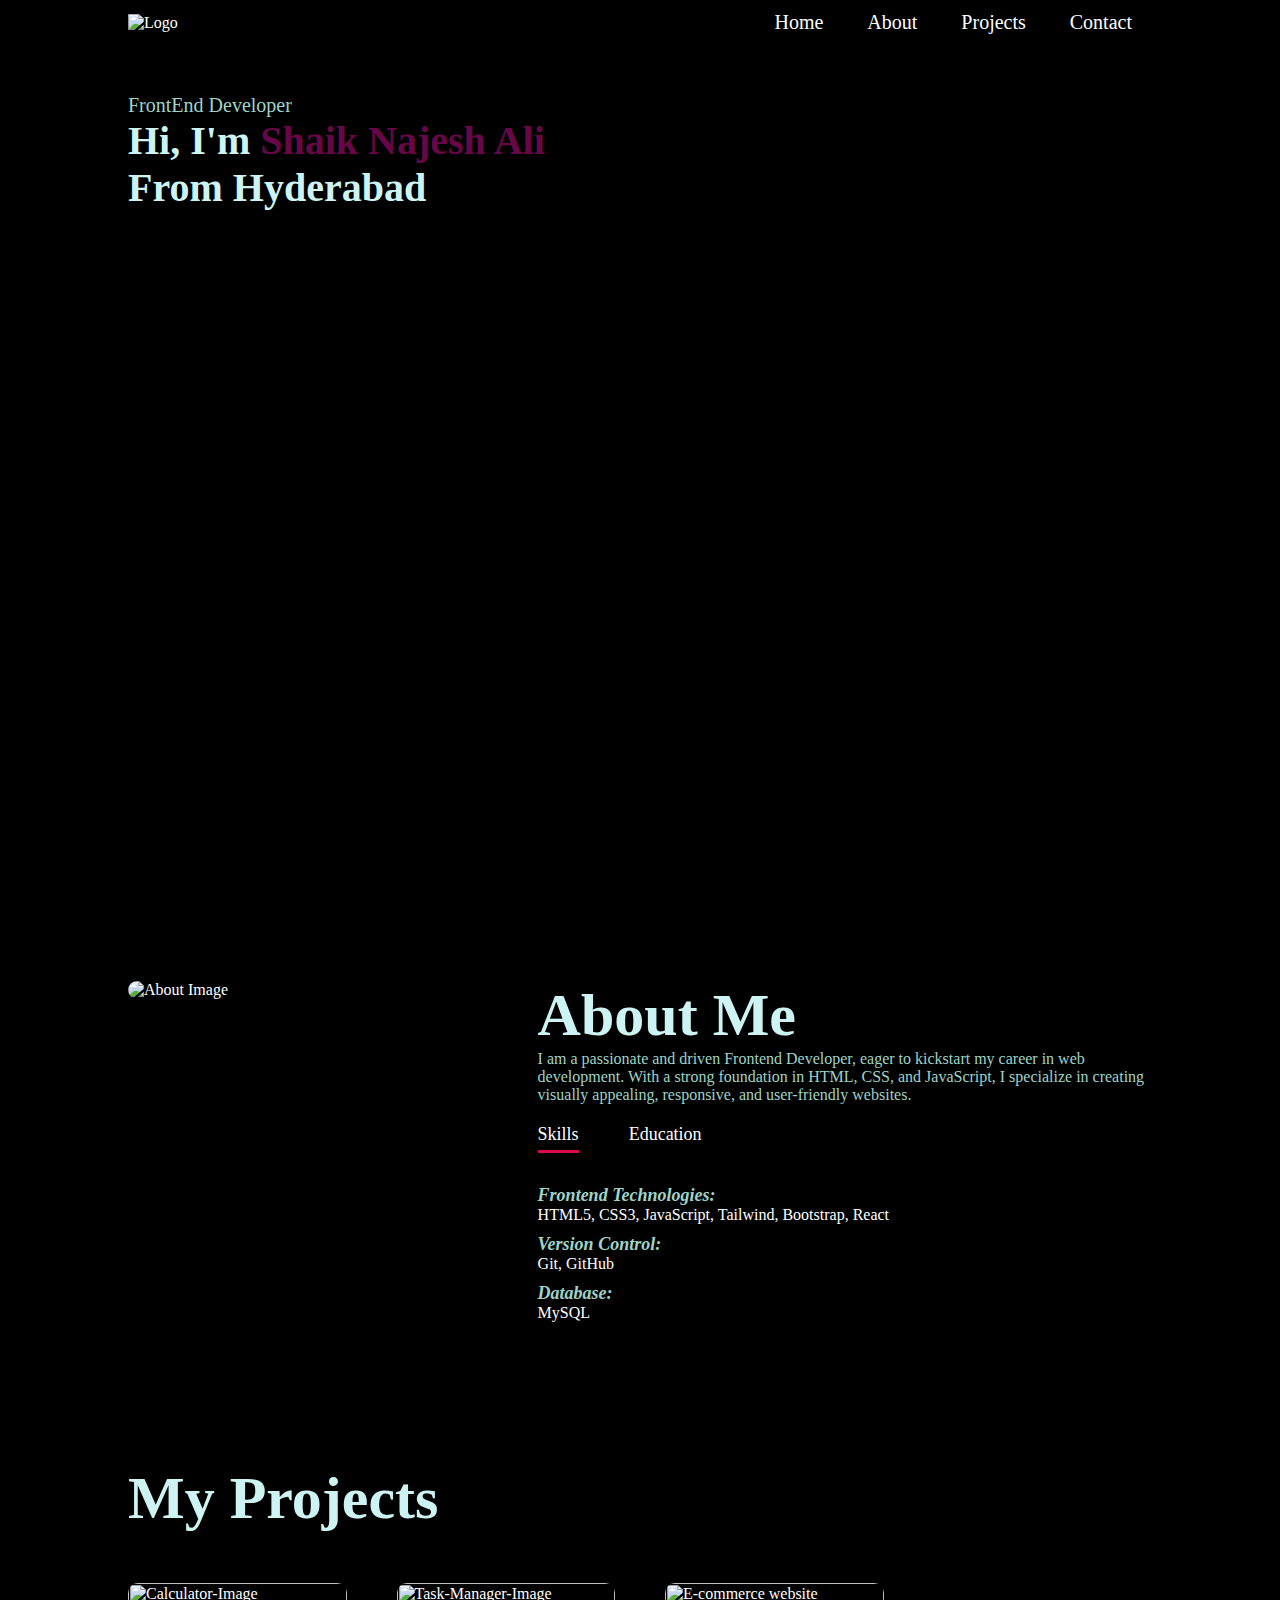
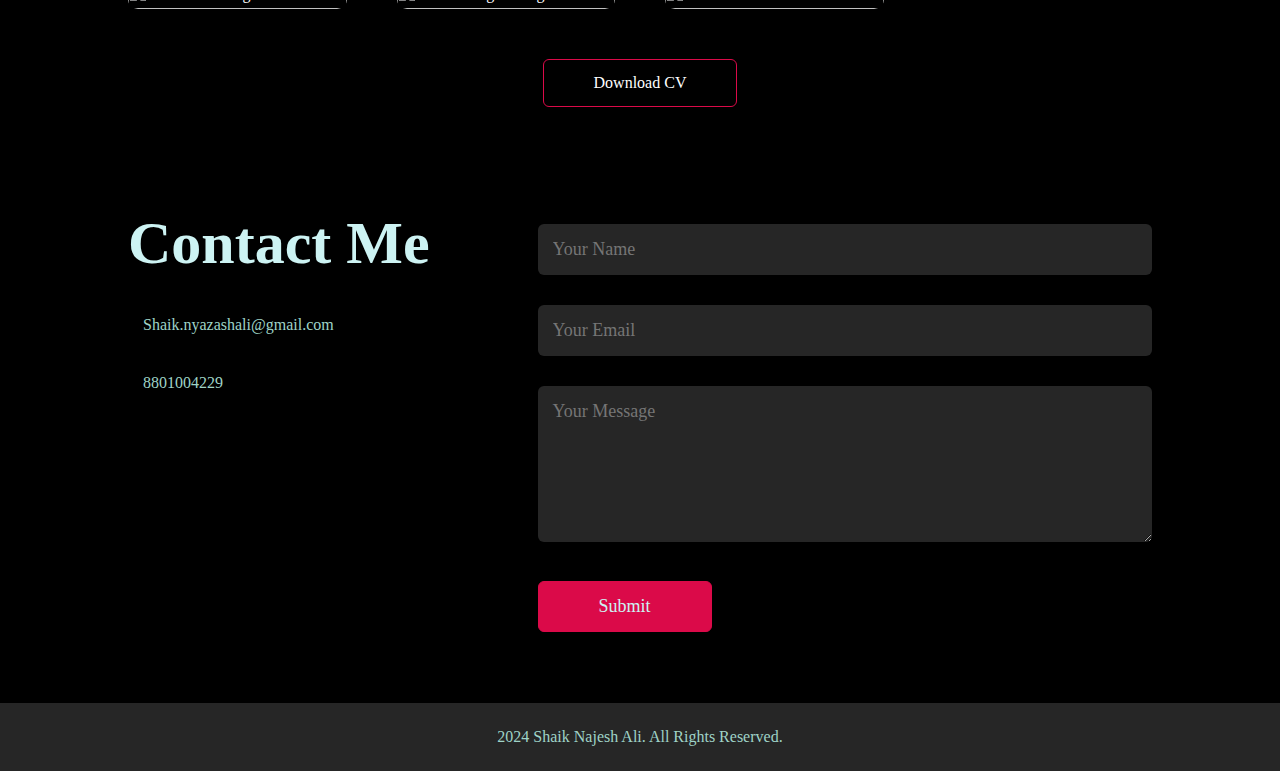
==== index.html @ bf31372d "Update index.html" ====
<!DOCTYPE html>
<html lang="en">
<head>
    <meta charset="UTF-8">
    <meta name="viewport" content="width=device-width, initial-scale=1.0">
    <title>Personal Portfolio</title>
    <link rel="stylesheet" href="index.css">
    <script src="https://kit.fontawesome.com/c02f711c53.js" crossorigin="anonymous"></script>
</head>
<body>
    <div id="header">
        <div class="container">
            <nav>
                <img src="https://github.com/Nyazashali/Images/blob/main/Shaik%20Najesh%20Ali%20Logo.png?raw=true"  title="Shaik-Najesh-ali-logo" class="logo"  alt="Logo">
                <ul id="sidemenu">
                    <li><a href="#header">Home</a></li>
                    <li><a href="#about">About</a></li>
                    <li><a href="#Projects">Projects</a></li>
                    <li><a href="#contact">Contact</a></li>
                    <i class="fas fa-times" id="close-btn" onclick="closemenu()"></i>
                </ul>
                
                <i class="fas fa-bars" id="open-btn" onclick="openmenu()"></i>
                
            </nav>
            <div class="header-text">
                <p>FrontEnd Developer</p>
                <h1>Hi, I'm <span>Shaik Najesh Ali</span> <br>From Hyderabad</h1>
            </div>
        </div>
    </div>

    <!-- About Section -->
    <div id="about">
        <div class="container">
            <div class="row">
                <div class="about-col-1">
                    <img src="https://github.com/Nyazashali/Images/blob/main/2.jpg?raw=true" class="image-container" title="Shaik-Najesh-Ali-About-Image" alt="About Image">
                </div>
                <div class="about-col-2">
                    <h1 class="sub-title">About Me</h1>
                    <p>I am a passionate and driven Frontend Developer, eager to kickstart my career in web development. With a strong foundation in HTML, CSS, and JavaScript, I specialize in creating visually appealing, responsive, and user-friendly websites.</p>
                    <div class="tab-titles">
                        <p class="tab-links active-link" onclick="opentab('skills')">Skills</p>
                        <p class="tab-links" onclick="opentab('Education')">Education</p>
                    </div>
                    <div class="tab-contents active-tab" id="skills">
                        <ul>
                            <li><span>Frontend Technologies:</span><br> HTML5, CSS3, JavaScript, Tailwind, Bootstrap, React</li>
                            <li><span>Version Control:</span><br> Git, GitHub</li>
                            <li><span>Database:</span><br> MySQL</li>
                        </ul>
                    </div>
                    <div class="tab-contents" id="Education">
                        <ul>
                            <li><span>2024:</span><br> BSc (Computer Science) from G. Pulla Reddy Degree & P.G. College, Osmania University</li>
                            <li><span>2020:</span><br> Intermediate [MPC] from Sri Gayatri Educational Institutions</li>
                            <li><span>2018:</span><br> SSC from M.P.C.R Memorial High School</li>
                        </ul>
                    </div>
                </div>
            </div>
        </div>
    </div>

   <!-- My Projects -->
    <div id="Projects">
        <div class="container">
            <h1 class="sub-title">My Projects</h1>
            <div class="work-list">

                <!--Calculator-->
                <div class="work">
                    <img src="https://github.com/Nyazashali/Images/blob/main/Calculator.png?raw=true" title="Calculator-Image">
                    <div class="layer">
                        <h3>Calculator</h3>
                        <p>Developed a responsive Calculator to perform basic arithmetic operations.
                          The calculator features a clean user interface, real-time input display, and error handling,</p>
                        <a href="https://nyazash-calculator.netlify.app/" target="_blank"><i class="fa-solid fa-arrow-up-right-from-square"></i></a>
                    </div>
                </div> 

                <!--Task Manager-->
                <div class="work">
                    <img src="https://github.com/Nyazashali/Images/blob/main/Task%20Manager.png?raw=true" title="Task-Manager-Image">
                    <div class="layer">
                        <h3>Task Manager</h3>
                        <p>Developed a dynamic Task Manager.The app features a user-friendly interface, real-time updates, and task status tracking.</p>
                        <a href="https://nyazash-task-manager.netlify.app/" target="_blank"><i class="fa-solid fa-arrow-up-right-from-square"></i></a>
                    </div>
                </div>

                <!--E-commerce website-->
                <div class="work">
                    <img src="https://github.com/Nyazashali/Images/blob/main/E-Commerce%20Wenbsite.jpg?raw=true" title="E-commerce website">
                    <div class="layer">
                        <h3>E-Commerce Website </h3>
                        <p>Designed and developed a dynamic E-Commerce website.
                           The site includes product listings, a shopping cart, and a responsive user interface for seamless browsing.</p>
                        <a href="#"><i class="fa-solid fa-arrow-up-right-from-square"></i></a>
                    </div>
                </div>
            </div>
            <!--Resume-Download-->
            <a href="https://drive.google.com/file/d/1bLwsQqMylPtOfnPI412opYbTUUz_C4l0/view?usp=sharing" download class="btn" target="_blank">Download CV</a>
        </div>
    </div>
<!------Contact------->
<div id="contact">
    <div class="container">
        <div class="row">
            <div class="contact-left">
                <h1 class="sub-title">Contact Me</h1>
                <p><i class="fa-solid fa-envelope"></i> Shaik.nyazashali@gmail.com</p>
                <p><i class="fa-solid fa-phone"></i> 8801004229</p>
                <div class="social-icons">
                    <a href="https://www.facebook.com/profile.php?id=100008912670763" title="facebook-page" target="_blank"><i class="fa-brands fa-square-facebook"></i></a>
                    <a href="https://x.com/nyazashalishaik?t=_q-MTOSOQKGpNxPeqqiVSA&s=09" target="_blank"><i class="fa-brands fa-square-x-twitter"></i></a>
                    <a href="https://www.instagram.com/shaik.nyazash_ali?igsh=dm1pa3F3a2s1dnpr" target="_blank"><i class="fa-brands fa-square-instagram"></i></a>
                    <a href="https://www.linkedin.com/in/shaik-nyazashali-709b74238?utm_source=share&utm_campaign=share_via&utm_content=profile&utm_medium=android_app" target="_blank"><i class="fa-brands fa-linkedin"></i></a>
                    <a href="https://github.com/Nyazashali" target="_blank"><i class="fa-brands fa-square-github"></i></a>
                </div>
            </div>
            <div class="contact-right">
                <form action="https://api.web3forms.com/submit" method="POST">
                    <input type="hidden" name="access_key" value="abb42aad-bf38-4da6-ac9e-c2b9d222af9a">
                    <input type="text" name="Name" placeholder="Your Name" required>
                    <input type="email" name="Email" placeholder="Your Email" required>
                    <textarea name="Message" rows="6" placeholder="Your Message"></textarea>
                    <button type="submit" class="btn btn2">Submit</button>
                </form>
            </div>
        </div>
    </div>
    <div class="copyright">
        <p><i class="fa-regular fa-copyright"></i> 2024 Shaik Najesh Ali. All Rights Reserved. </p>
    </div>
</div>

    <script>
        var tabLinks = document.getElementsByClassName("tab-links");
        var tabContents = document.getElementsByClassName("tab-contents");

        function opentab(tabname) {
            for (tablink of tabLinks) {
                tablink.classList.remove("active-link");
            }
            for (tabContent of tabContents) {
                tabContent.classList.remove("active-tab");
            }
            event.currentTarget.classList.add("active-link");
            document.getElementById(tabname).classList.add("active-tab");
        }
    </script>

    <script>
       
       var sidemenu = document.getElementById("sidemenu");
        function openmenu(){
            sidemenu.style.right = "0";
        }
        function closemenu(){
            sidemenu.style.right = "-200px";
        }


       const openBtn = document.getElementById("open-btn");
const closeBtn = document.getElementById("close-btn");
const navMenu = document.querySelector("nav ul");

openBtn.addEventListener("click", () => {
    navMenu.style.transform = "translateX(0)";
    openBtn.style.display = "none";
    closeBtn.style.display = "block";
});

closeBtn.addEventListener("click", () => {
    navMenu.style.transform = "translateX(100%)";
    openBtn.style.display = "block";
    closeBtn.style.display = "none";
});

    </script>
</body>
</html>
---- index.css ----
*
{
    margin:0;
    padding: 0;
    font-family: poppins;
    box-sizing: border-box;
}
html
{
    scroll-behavior: smooth;
}
body{
    background: black;
    color: white;
}

#header
{
    width: 100%;
    height: 100vh;
    background-image: url("https://github.com/Nyazashali/Images/blob/main/1%20(3).jpeg?raw=true");
    background-size: cover;
    background-position: center;
}

.container
{
   padding: 1px 10%;
}

nav
{
    display: flex;
    align-items:center;
    justify-content: space-between;
    flex-wrap: wrap;
}

.logo
{
    width: 160px;
    height: auto;
   
}

nav ul li
{
    display: inline-block;
    list-style: none;
    margin: 10px 20px;
}

nav ul li a
{
    color: white;
    text-decoration: none;
    font-size: 20px;
    position: relative;
}

nav ul li a::after
{
    content: '';
    width: 0;
    height: 3px;
    background: #470619;
    position: absolute;
    left: 0;
    bottom: -6px;
    transition: 0.3s;
}

nav ul li a:hover::after
{
    width: 100%;
}

.header-text
{
    margin-top: 50px;
    font-size: 20px;
    color: #cdf3f3;
}

.header-text h1 span
{
    color: #680747;
}

/*-- About Me--*/

#about
{
    
    padding: 80px 0;
    
}

.row
{
    display:flex;
    justify-content: space-between;
    flex-wrap: wrap; 
}

.about-col-1
{
    flex-basis: 35%;
}

.about-col-1 img
{
    width: 100%;
    border-radius: 15px;
}

.about-col-2
{
    flex-basis: 60%;
}

.sub-title
{
    font-size: 60px;
    font-weight: 600;
    color: #cdf3f3;
}

.tab-titles
{
    display: flex;
    margin: 20px 0 40px;
}

p{
    color: #9fd3c7;
}

.tab-links
{
    margin-right: 50px;
    font-size: 18px;
    font-weight: 500;
    cursor: pointer;
    position: relative;
    color:white
}

.tab-links::after
{
    content: '';
    width: 0;
    height: 3px;
    background: #db0a49;
    position: absolute;
    left: 0;
    bottom: -8px;
    transition: 0.4s;
}

.tab-links.active-link::after {
    width: 100%;
}

.tab-contents ul li
{
    list-style: none;
    margin:10px 0;
}

.tab-contents ul li span{
    color: #9fd3c7;
    font-size: 18px;
    font-weight: bold;
    font-style: italic;
}

.tab-contents
{
   display: none;
}

.tab-contents.active-tab{
    display:block;
}

/*.....Project...*/
#Projects
{
    padding: 50px 0;
   }
.work-list
{
    display: grid;
    grid-template-columns: repeat(auto-fill, minmax(200px, 1fr));
    grid-gap: 50px;
    margin-top: 50px;
   }
.work
{
    border-radius: 10px;
    position: relative;
    overflow: hidden;
    
    }

.work img{
    width: 100%;
    height: 100%;
    border-radius: 5px;
    display: block;
    transition: transform 0.5s;
   
}
.layer
{
    width: 100%;
    height: 0%;
    background: linear-gradient(#db0a49, rgba(0,0,0.6));
    opacity: 0.7;
    border-radius: 3px;
    position: absolute;
    left: 0;
    bottom: 0;
    overflow: hidden;
    display: flex;
    align-items: center;
    justify-content: center;
    flex-direction: column;
    padding: 0 30px;
    text-align: center;
    font-size: 12px;
    transition: height 0.5s;
}
.layer h3{
    font-weight: 300;
    margin-bottom: 5px;
}
.layer a{
    margin-top: 12px;
    color: #080808;
    text-decoration: none;
    font-size: 12px;
    line-height: 25px;
    background: #fff;
    width: 25px;
    height: 25px;
    border-radius: 50%;
    text-align: center;

}
.work:hover img
{
  transform: scale(1.1);
} 
.work:hover .layer
{
  height: 100%;
}
.btn
{
    display: block;
    margin: 50px auto;
    width: fit-content;
    border: 1px solid #db0a49;
    padding: 14px 50px;
    border-radius: 6px;
    text-decoration: none;
    color: #fff;
    transition: background 0.3s;
}
.btn:hover 
{
    background: #db0a49;
}

/*...contact...*/
.contact-left
{
    flex-basis: 35%;
}
.contact-right
{
    flex-basis: 60%;
}
.contact-left p
{
    margin-top: 30px;
}
.contact-left p i
{
    color: #db0a49;
    margin-right: 15px;
    font-size: 25px;
}
.social-icons
{
    margin-top: 30px;
}
.social-icons a{
    text-decoration: none;
    font-size: 30px;
    margin-right: 15px;
    color: #9fd3c7;
    display: inline-block;
    transition: transform 0.5s;
}
.social-icons a:hover
{
   color:#db0a49;
   transform:translateY(-5px);
}
.btn.btn2
{
    display: inline-block;
    background: #db0a49;
    color: #cdf3f3;
}
.contact-right form
{
    width: 100%;    
}
form input, form textarea
{
    width: 100%;
    border: 0;
    outline:none;
    background: #262626;
    padding: 15px;
    margin:15px 0;
    color: #cdf3f3;
    font-size: 18px;
    border-radius: 6px;
}
form .btn2
{
  padding: 14px 60px;
  font-size: 18px;
  margin-top: 20px;
  cursor: pointer;
}
.copyright
{
    width: 100%;
    text-align: center;
    padding: 25px 0;
    background: #262626;
    font-weight: 300;
    margin-top: 20px;
}
.copyright i
{
    color: #cdf3f3;
}
/*-----Css for small screens----*/
nav .fas
{
    display: none;
}
@media only screen and (max-width: 600px) {
    #header
    {
        background-image: url("https://github.com/Nyazashali/Images/blob/main/imagefor600px.jpeg?raw=true");
        height: 600px;
        transition: background-image 0.5s ease-in-out;
        
    }
    .header-text{
        margin-top: 90%;
        font-size: 16px;
    }
    .header-text p
    {
        color: #000000;
        font-weight: bold;
    }
    .header-text h1
    {
        font-size: 25px;
        color: #000000;
    }
    .header-text h1 span
{
    color: #eedde8;
}
    nav .fas
    {
        display: block;
        font-size: 20px;
    }
    nav ul {
        background: #db0a49;
        position: fixed;
        top: 0;
        right: 0;
        width: 200px;
        height: 100vh;
        padding-top: 50px;
        z-index:2;
        transform: translateX(100%);
        transition: right 0.5s;
    }
    
    nav ul li {
        display: block;
        margin: 25px;
    }
    
    nav .fas {
        font-size: 20px;
        cursor: pointer;
    }
    
    #open-btn {
        position: fixed;
        color: #cdf3f3;
        top: 20px;
        right: 20px;
        z-index: 1000;
        display: block;
    }
    
    #close-btn {
        position: absolute;
        top: 25px;
        left: 25px;
        cursor: pointer;
        display: none;
    }
    .sub-title
    {
        font-size: 40px;
    }
    .about-col-1, .about-col-2
    {
       flex-basis: 100%;
    }
    .about-col-1
    {
        margin-bottom: 30px;
    }
    .about-col-2
    {
        font-size: 14px;
    }
    .tab-links
    {
        font-size: 16px;
        margin-right: 20px;
    }
    .contact-left, .contact-right
    {
      flex-basis: 100%;
    }   
}
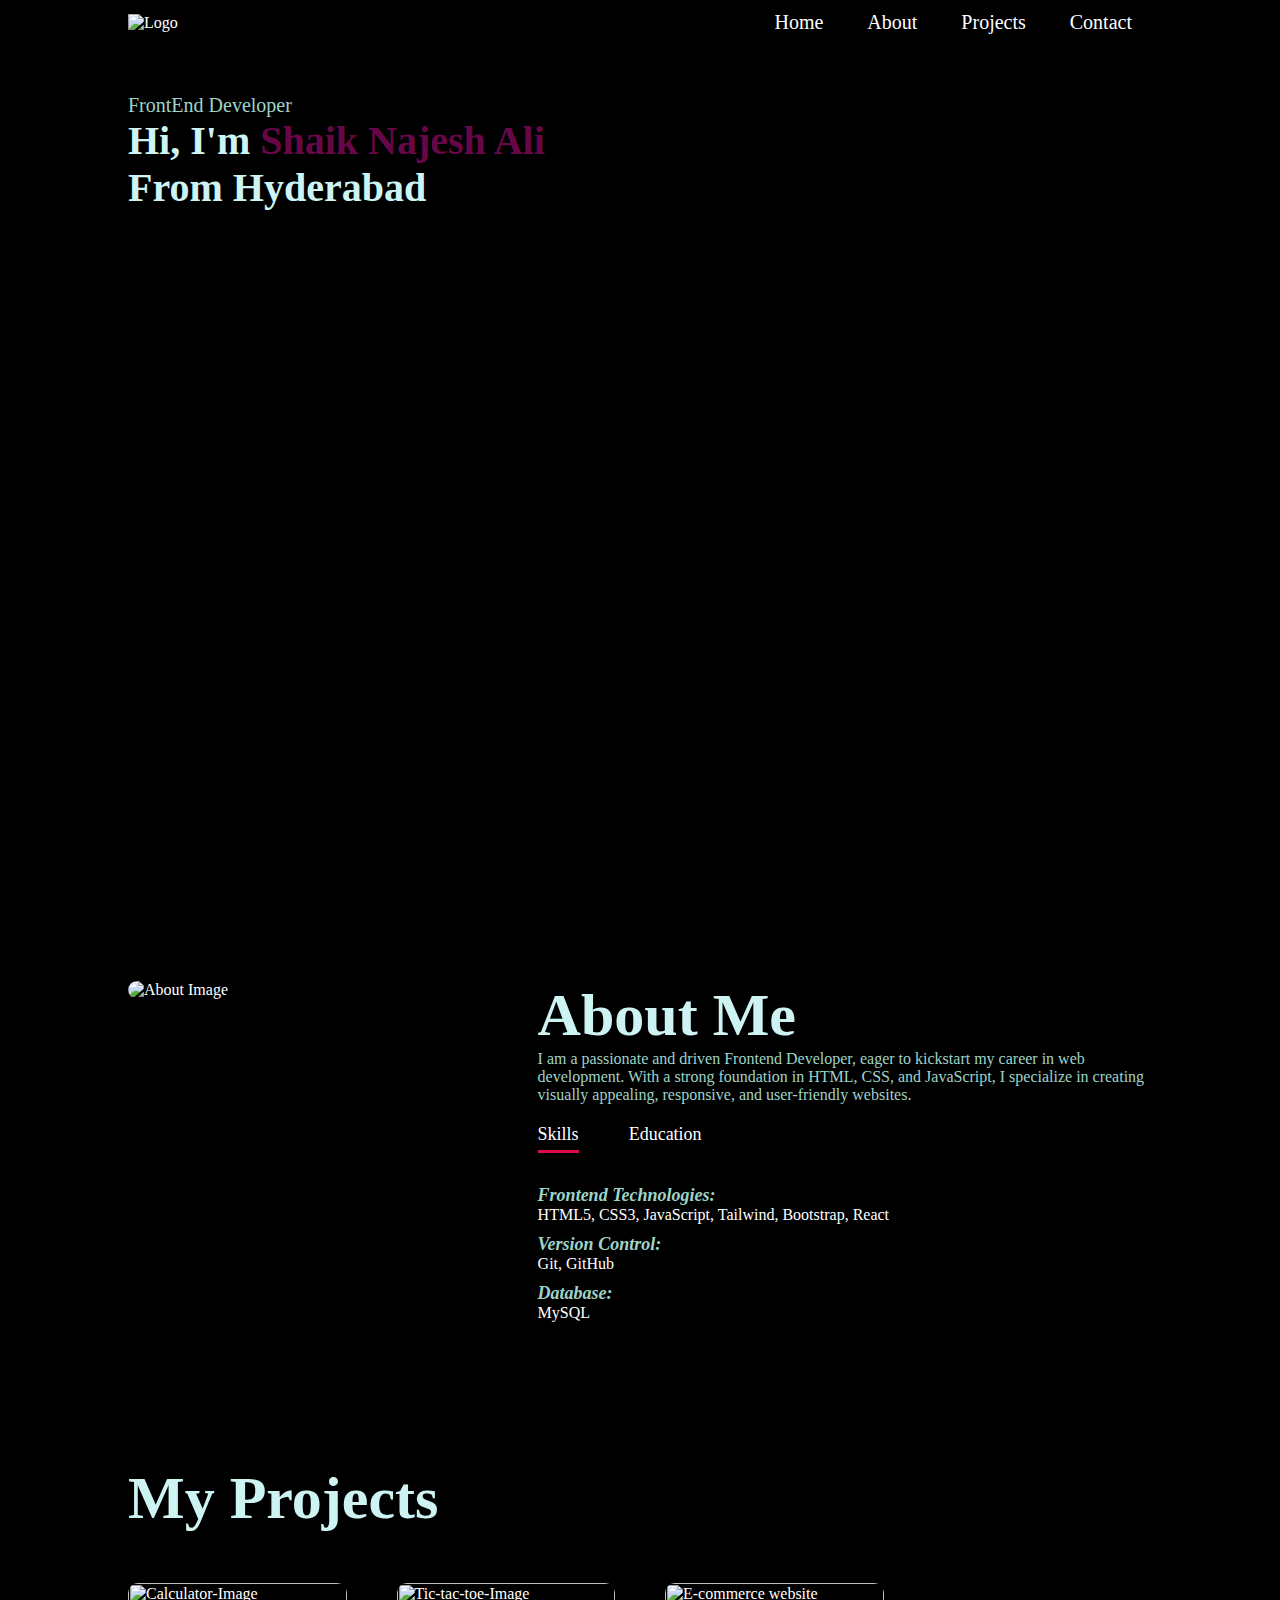
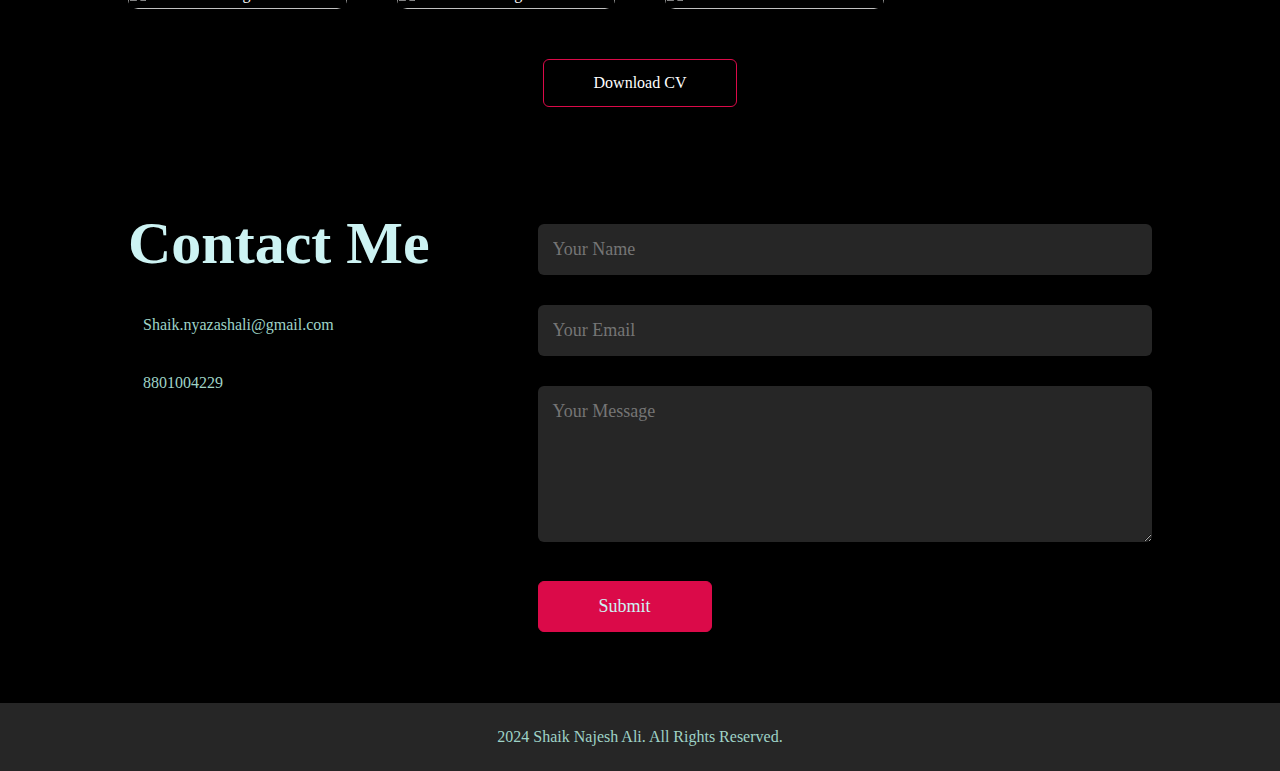
==== commit 14f6cf9b: "Update index.html" ====
--- a/index.html
+++ b/index.html
@@ -80,13 +80,13 @@
                     </div>
                 </div> 
 
-                <!--Task Manager-->
+                <!--Tic-tac-toe-->
                 <div class="work">
-                    <img src="https://github.com/Nyazashali/Images/blob/main/Task%20Manager.png?raw=true" title="Task-Manager-Image">
+                    <img src="https://github.com/Nyazashali/Images/blob/main/Tic-tac-toe.jpg?raw=true" title="Tic-tac-toe-Image">
                     <div class="layer">
-                        <h3>Task Manager</h3>
-                        <p>Developed a dynamic Task Manager.The app features a user-friendly interface, real-time updates, and task status tracking.</p>
-                        <a href="https://nyazash-task-manager.netlify.app/" target="_blank"><i class="fa-solid fa-arrow-up-right-from-square"></i></a>
+                        <h3>Tic-tac-toe</h3>
+                        <p>Developed and deployed Tic-tac-toe game. using React, designed to showcase fundamental concepts of React like state management, component-based architecture, and event handling.</p>
+                        <a href="https://tic-tac-toe-6zkl.vercel.app/" target="_blank"><i class="fa-solid fa-arrow-up-right-from-square"></i></a>
                     </div>
                 </div>
 
